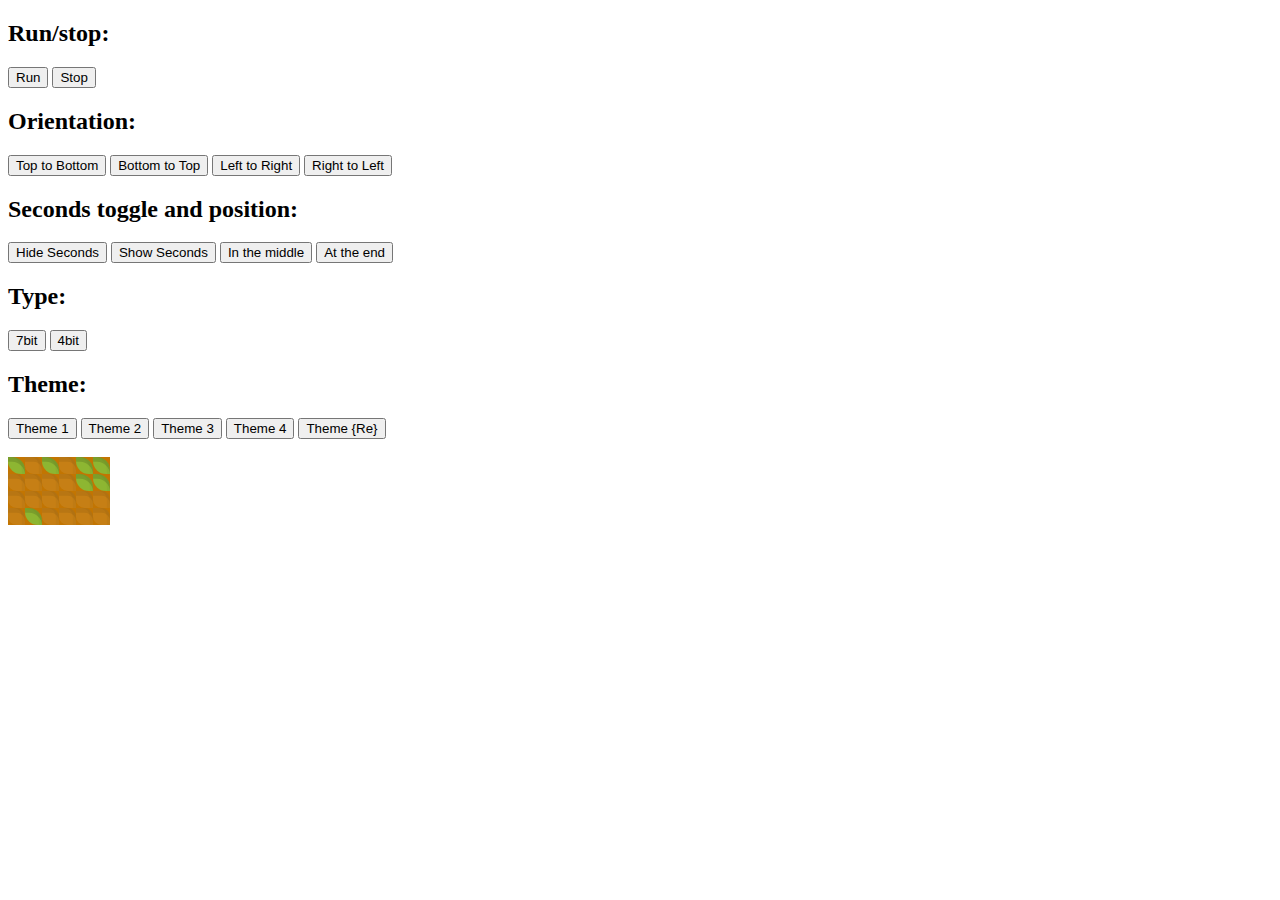
==== binclock/index.html @ a0d86f41 "Added BinClock" ====
<!doctype html>
<html>
	<head>
		<meta charset="utf-8">
		<link rel="stylesheet" type="text/css" href="binClock.css">
		<link rel="stylesheet" type="text/css" href="binClock-re.css">
	</head>
	<body>
		<h2>Run/stop:</h2>
		<input type="button" id="run" value="Run">
		<input type="button" id="stop" value="Stop">
		<h2>Orientation:</h2>
		<input type="button" id="ttb" value="Top to Bottom">
		<input type="button" id="btt" value="Bottom to Top">
		<input type="button" id="ltr" value="Left to Right">
		<input type="button" id="rtl" value="Right to Left">
		<h2>Seconds toggle and position:</h2>
		<input type="button" id="hide-sec" value="Hide Seconds">
		<input type="button" id="show-sec" value="Show Seconds">
		<input type="button" id="mid-sec" value="In the middle">
		<input type="button" id="end-sec" value="At the end">
		<h2>Type:</h2>
		<input type="button" id="big" value="7bit">
		<input type="button" id="small" value="4bit">
		<h2>Theme:</h2>
		<input type="button" id="theme1" value="Theme 1" class="change-theme-btt" data-class="thm-1">
		<input type="button" id="theme2" value="Theme 2" class="change-theme-btt" data-class="thm-2">
		<input type="button" id="theme3" value="Theme 3" class="change-theme-btt" data-class="thm-3">
		<input type="button" id="theme4" value="Theme 4" class="change-theme-btt" data-class="thm-4">
		<input type="button" id="theme5" value="Theme {Re}" class="change-theme-btt" data-class="thm-re">
		<br><br>
		
		<script src="binClock.js" type="text/javascript"></script>
		<script type="text/javascript">
			oBC = new BinaryClock( 'body' )
			.setSecondsPosition( 'middle' )
			.setType( 'small' )
			.setOrientation( 'ttb' )
			.setTheme( 'thm-re' );

			document.getElementById( 'ttb' ).onclick = function( ) { oBC.setOrientation( 'ttb' ); };
			document.getElementById( 'btt' ).onclick = function( ) { oBC.setOrientation( 'btt' ); };
			document.getElementById( 'ltr' ).onclick = function( ) { oBC.setOrientation( 'ltr' ); };
			document.getElementById( 'rtl' ).onclick = function( ) { oBC.setOrientation( 'rtl' ); };
			document.getElementById( 'hide-sec' ).onclick = function( ) { oBC.hideSeconds( ); };
			document.getElementById( 'show-sec' ).onclick = function( ) { oBC.showSeconds( ); };
			document.getElementById( 'mid-sec' ).onclick = function( ) { oBC.setSecondsPosition( 'middle' ); };
			document.getElementById( 'end-sec' ).onclick = function( ) { oBC.setSecondsPosition( 'end' ); };
			document.getElementById( 'big' ).onclick = function( ) { oBC.setType( 'big' ); };
			document.getElementById( 'small' ).onclick = function( ) { oBC.setType( 'small' ); };
			document.getElementById( 'run' ).onclick = function( ) { oBC.run( ); };
			document.getElementById( 'stop' ).onclick = function( ) { oBC.stop( ); };
			var oThemes = document.getElementsByClassName( 'change-theme-btt' );
			for( var i in oThemes ) oThemes[ i ].onclick = function( ) { oBC.setTheme( this.getAttribute( 'data-class' ) ) };
		</script>
	</body>
</html>
---- binclock/binClock.css ----
.binary-clock-cont.thm-1
{
	overflow: hidden;
	position: relative;
	display: inline-block;
}
.binary-clock-cont.thm-1 span
{
	box-sizing: border-box;
	display: block;
	float: left;
	width: 17px;
	height: 17px;
	
	-webkit-box-shadow: inset 0 0.3rem 0 rgba(0,0,0,0.15), inset -0.2rem 0 0 rgba(0,0,0,0.04);
	   -moz-box-shadow: inset 0 0.3rem 0 rgba(0,0,0,0.15), inset -0.2rem 0 0 rgba(0,0,0,0.04);
	        box-shadow: inset 0 0.3rem 0 rgba(0,0,0,0.15), inset -0.2rem 0 0 rgba(0,0,0,0.04);
	
	-webkit-transition: all 500ms;
	   -moz-transition: all 500ms;
	        transition: all 500ms;
}
.binary-clock-cont.thm-1 span.on
{
	background: #71acd4;
}
.binary-clock-cont.thm-1 span.item-s.on
{
	background: #df4d6c;
}
.binary-clock-cont.thm-1 span.item-h.on
{
	/*background: #777ce3;*/
}
.binary-clock-cont.thm-1 span.off
{
	background: #485a6e;
}
.binary-clock-cont.thm-1 span.lf
{
	clear: both;
	float: left;
}

.binary-clock-cont.thm-2
{
	overflow: hidden;
	position: relative;
	display: inline-block;
	border: 1px solid #ededed;
	border-width: 0 1px 1px 0;
}
.binary-clock-cont.thm-2 span
{
	box-sizing: border-box;
	display: block;
	float: left;
	width: 17px;
	height: 17px;
	border: 1px solid #ededed;
	border-width: 1px 0 0 1px;
	
	-webkit-box-shadow: inset 0 0.3rem 0 rgba(0,0,0,0.15), inset -0.2rem 0 0 rgba(0,0,0,0.1);
	   -moz-box-shadow: inset 0 0.3rem 0 rgba(0,0,0,0.15), inset -0.2rem 0 0 rgba(0,0,0,0.1);
	        box-shadow: inset 0 0.3rem 0 rgba(0,0,0,0.15), inset -0.2rem 0 0 rgba(0,0,0,0.1);
	
	-webkit-transition: all 500ms;
	   -moz-transition: all 500ms;
	        transition: all 500ms;
}
.binary-clock-cont.thm-2 span.on
{
	background: #71acd4;
}
.binary-clock-cont.thm-2 span.item-s.on
{
	background: #df4d6c;
}
.binary-clock-cont.thm-2 span.item-h.on
{
	/*background: #777ce3;*/
}
.binary-clock-cont.thm-2 span.off
{
	background: #e7e0ef;
	/*background: #485a6e;*/
}
.binary-clock-cont.thm-2 span.lf
{
	clear: both;
	float: left;
}

.binary-clock-cont.thm-3
{
	position: relative;
	display: inline-block;
	border: 1px solid #ededfa;
	border-width: 0 1px 1px 0;
}
.binary-clock-cont.thm-3 span
{
	box-sizing: border-box;
	display: block;
	float: left;
	width: 17px;
	height: 17px;
	border: 1px solid #ededed;
	border-width: 1px 0 0 1px;
	
	-webkit-box-shadow: inset 0 0.3rem 0 rgba(0,0,0,0.13), inset -0.2rem 0 0 rgba(0,0,0,0.1);
	   -moz-box-shadow: inset 0 0.3rem 0 rgba(0,0,0,0.13), inset -0.2rem 0 0 rgba(0,0,0,0.1);
	        box-shadow: inset 0 0.3rem 0 rgba(0,0,0,0.13), inset -0.2rem 0 0 rgba(0,0,0,0.1);
	
	-webkit-transition: all 500ms;
	   -moz-transition: all 500ms;
	        transition: all 500ms;
}
.binary-clock-cont.thm-3 span.on
{
	background: #dedef0;
}
.binary-clock-cont.thm-3 span.off
{
	background: #fafafa;
}
.binary-clock-cont.thm-3 span.lf
{
	clear: both;
	float: left;
}

.binary-clock-cont.thm-4
{
	position: relative;
	display: inline-block;
}
.binary-clock-cont.thm-4 span
{
	box-sizing: border-box;
	display: block;
	float: left;
	width: 17px;
	height: 17px;
	margin: 1px;
	
	-webkit-transition: all 500ms;
	   -moz-transition: all 500ms;
	        transition: all 500ms;
}
.binary-clock-cont.thm-4 span.on
{
	background: #dedef0;
}
.binary-clock-cont.thm-4 span.off
{
	background: trasnparent;
}
.binary-clock-cont.thm-4 span.lf
{
	clear: both;
	float: left;
}
---- binclock/binClock-re.css ----
.binary-clock-cont.thm-re
{
	overflow: hidden;
	position: relative;
	display: inline-block;
	background: #c27502;
}
.binary-clock-cont.thm-re span
{
	box-sizing: border-box;
	display: block;
	float: left;
	width: 17px;
	height: 17px;
	
	-webkit-transition: all 500ms;
	   -moz-transition: all 500ms;
	        transition: all 500ms;
}
.binary-clock-cont.thm-re span.on,
.binary-clock-cont.thm-re span.item-s.on
{
	-webkit-box-shadow: inset 0 0.3rem 0 rgba(0, 0, 0, 0.13), inset -0.2rem 0 0 rgba(0, 0, 0, 0.03);
	   -moz-box-shadow: inset 0 0.3rem 0 rgba(0, 0, 0, 0.13), inset -0.2rem 0 0 rgba(0, 0, 0, 0.03);
	        box-shadow: inset 0 0.3rem 0 rgba(0, 0, 0, 0.13), inset -0.2rem 0 0 rgba(0, 0, 0, 0.03);
}
.binary-clock-cont.thm-re span.on
{
	background: #8db632;
	border-radius: 0 77%;
}
.binary-clock-cont.thm-re span.item-s.on
{
	background: #8db632;
	border-radius: 0 77%;
}
.binary-clock-cont.thm-re span.item-h.on
{
	/*background: #777ce3;*/
}
.binary-clock-cont.thm-re span.off
{
	background: #c67f15;
	border-radius: 0 50%;
	
	-webkit-box-shadow: inset 0 0.3rem 0 rgba(0, 0, 0, 0.07), inset -0.2rem 0 0 rgba(0, 0, 0, 0.03);
	   -moz-box-shadow: inset 0 0.3rem 0 rgba(0, 0, 0, 0.07), inset -0.2rem 0 0 rgba(0, 0, 0, 0.03);
	        box-shadow: inset 0 0.3rem 0 rgba(0, 0, 0, 0.07), inset -0.2rem 0 0 rgba(0, 0, 0, 0.03);
}
.binary-clock-cont.thm-re span.lf
{
	clear: both;
	float: left;
}
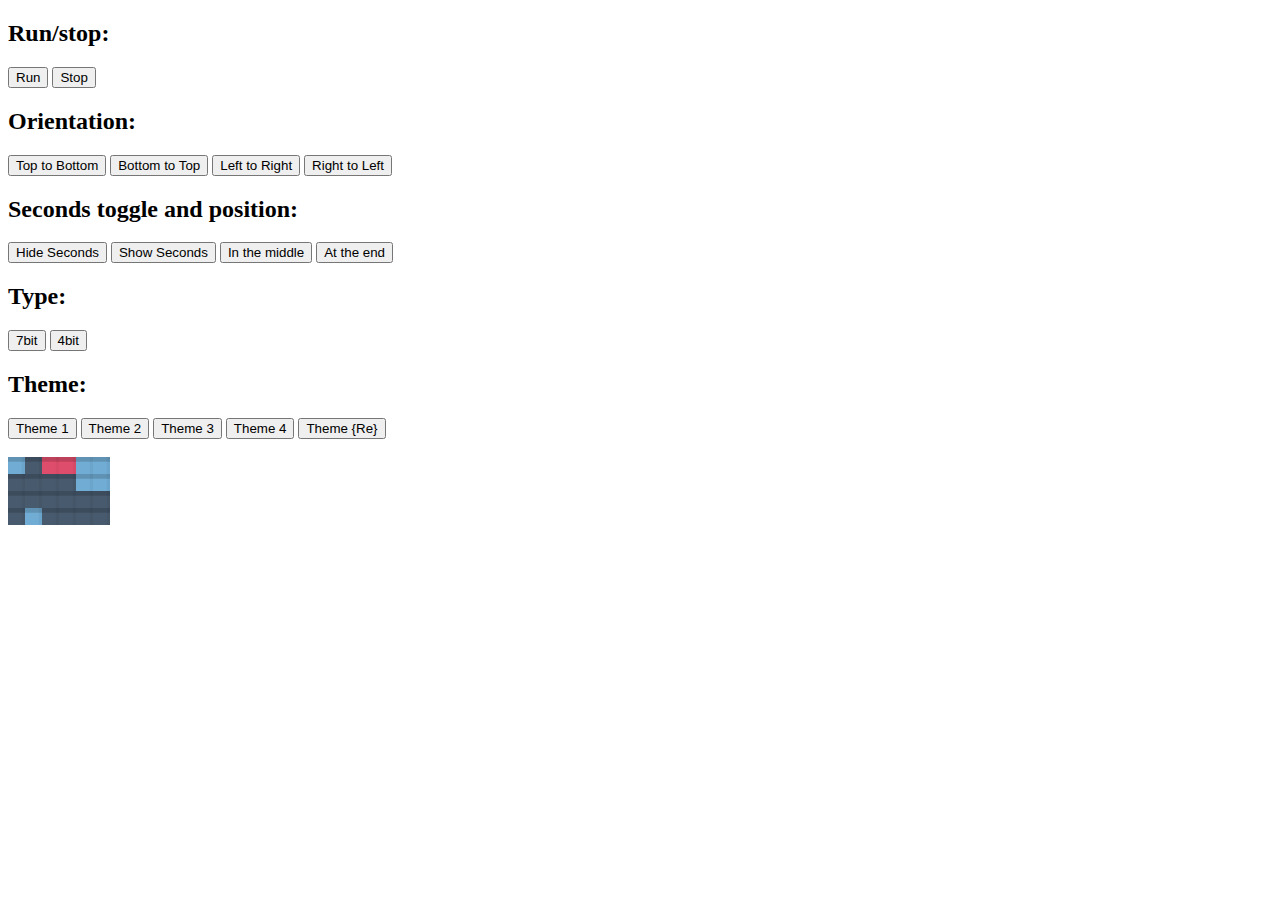
==== commit 317d8d8d: "Added BinClock++" ====
--- a/binclock/index.html
+++ b/binclock/index.html
@@ -36,7 +36,7 @@
 			.setSecondsPosition( 'middle' )
 			.setType( 'small' )
 			.setOrientation( 'ttb' )
-			.setTheme( 'thm-re' );
+			.setTheme( 'thm-1' );
 
 			document.getElementById( 'ttb' ).onclick = function( ) { oBC.setOrientation( 'ttb' ); };
 			document.getElementById( 'btt' ).onclick = function( ) { oBC.setOrientation( 'btt' ); };
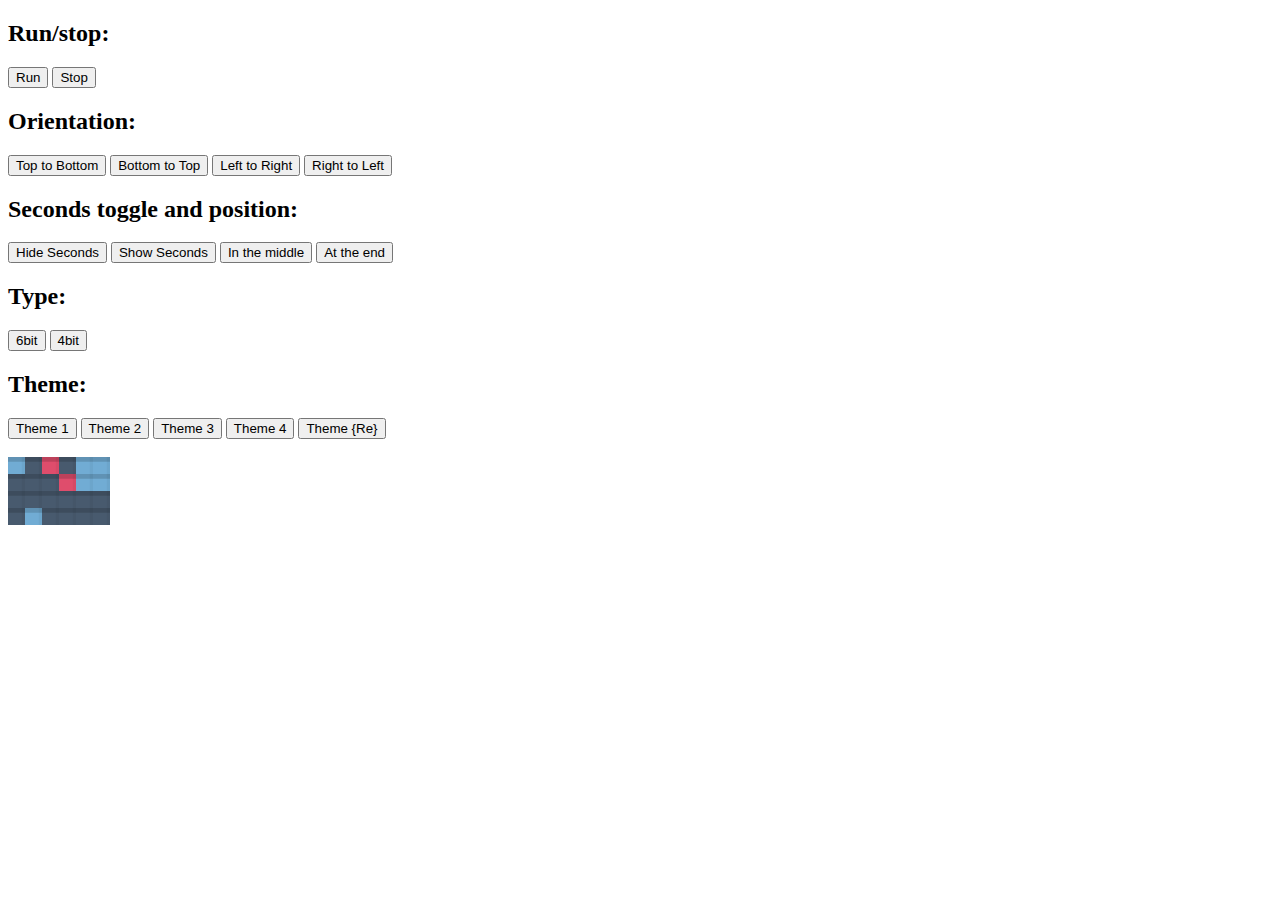
==== commit 41c4cbcf: "Some BinClock changes" ====
--- a/binclock/index.html
+++ b/binclock/index.html
@@ -20,7 +20,7 @@
 		<input type="button" id="mid-sec" value="In the middle">
 		<input type="button" id="end-sec" value="At the end">
 		<h2>Type:</h2>
-		<input type="button" id="big" value="7bit">
+		<input type="button" id="big" value="6bit">
 		<input type="button" id="small" value="4bit">
 		<h2>Theme:</h2>
 		<input type="button" id="theme1" value="Theme 1" class="change-theme-btt" data-class="thm-1">
